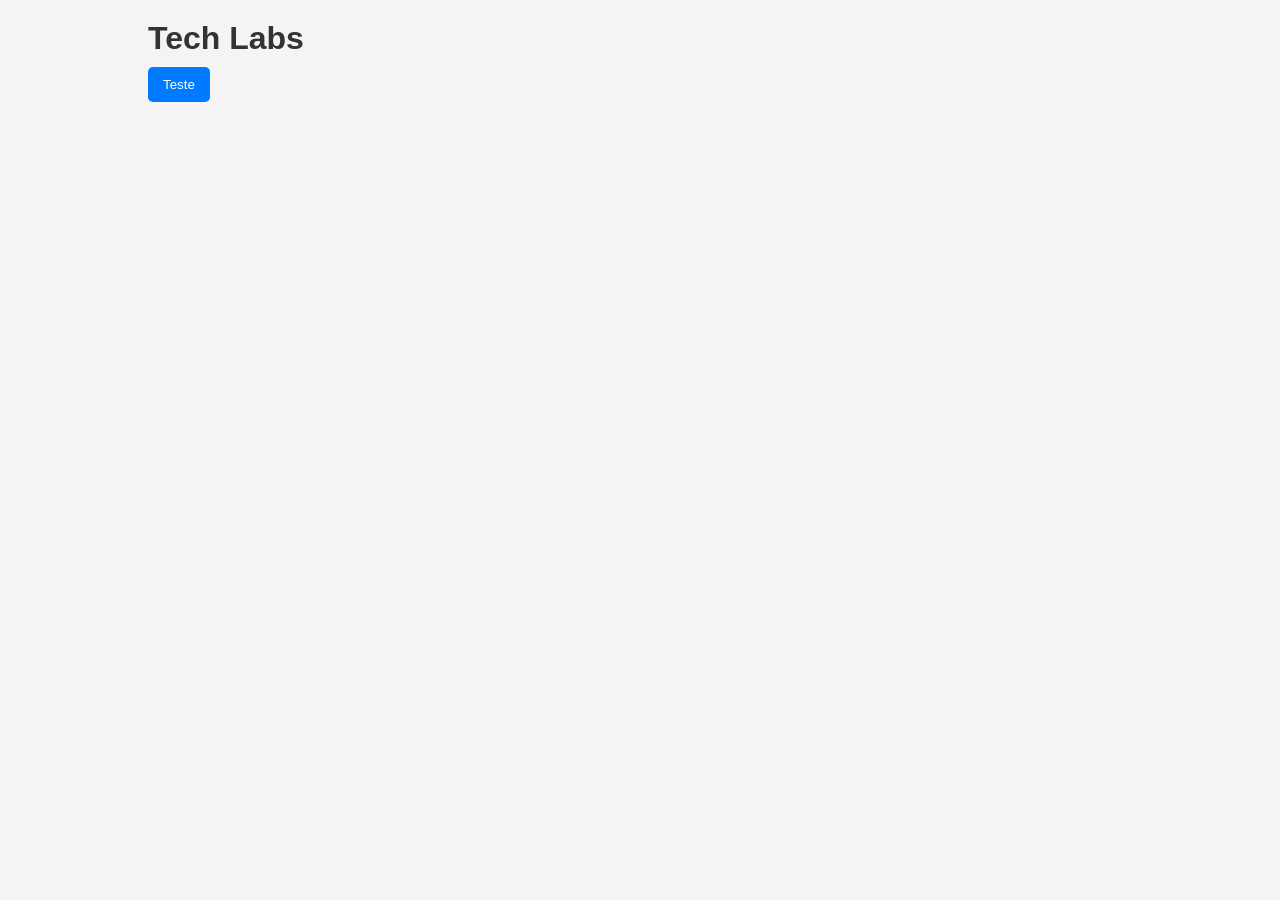
==== projeto/index.html @ 3fd00a88 "config: initial project structure" ====
<!DOCTYPE html>
<html lang="en">
<head>
    <meta charset="UTF-8">
    <meta name="viewport" content="width=device-width, initial-scale=1.0">
    <title>TechLabs</title>
    <link rel="stylesheet" href="style.css">
</head>
<body>

    <script src="script.js"></script>

    <div class="container">
        <h1>Tech Labs</h1>
        <button>Teste</button>

    </div>
    
</body>
</html>
---- projeto/style.css ----
/* Constantes de cores */
:root {
    --color-primary: #007BFF;
    --color-primary-dark: #0056b3;
    --color-background: #f4f4f4;
    --color-text: #333;
    --color-white: #ffffff;
    --color-border: #ccc;
}

* {
    margin: 0;
    padding: 0;
    box-sizing: border-box;
}

body {
    font-family: Arial, Helvetica, sans-serif;
    background-color: var(--color-background);
    color: var(--color-text);
}

.container {
    width: 80%;
    margin: auto;
    padding: 20px;
}

h1,
h2,
h3 {
    color: var(--color-text);
    margin-bottom: 10px;
}

button {
    background-color: var(--color-primary);
    color: var(--color-white);
    border: none;
    padding: 10px 15px;
    border-radius: 5px;
    cursor: pointer;
    transition: 0.3s;
}

button:hover {
    background-color: var(--color-primary-dark);
}

input,
textarea {
    width: 100%;
    padding: 10px;
    border: 1px solid var(--color-border);
    border-radius: 5px;
    margin-bottom: 10px;
}

.card {
    background-color: var(--color-white);
    padding: 20px;
    border-radius: 8px;
    box-shadow: 0 0 10px rgba(0, 0, 0, 0.1);
}
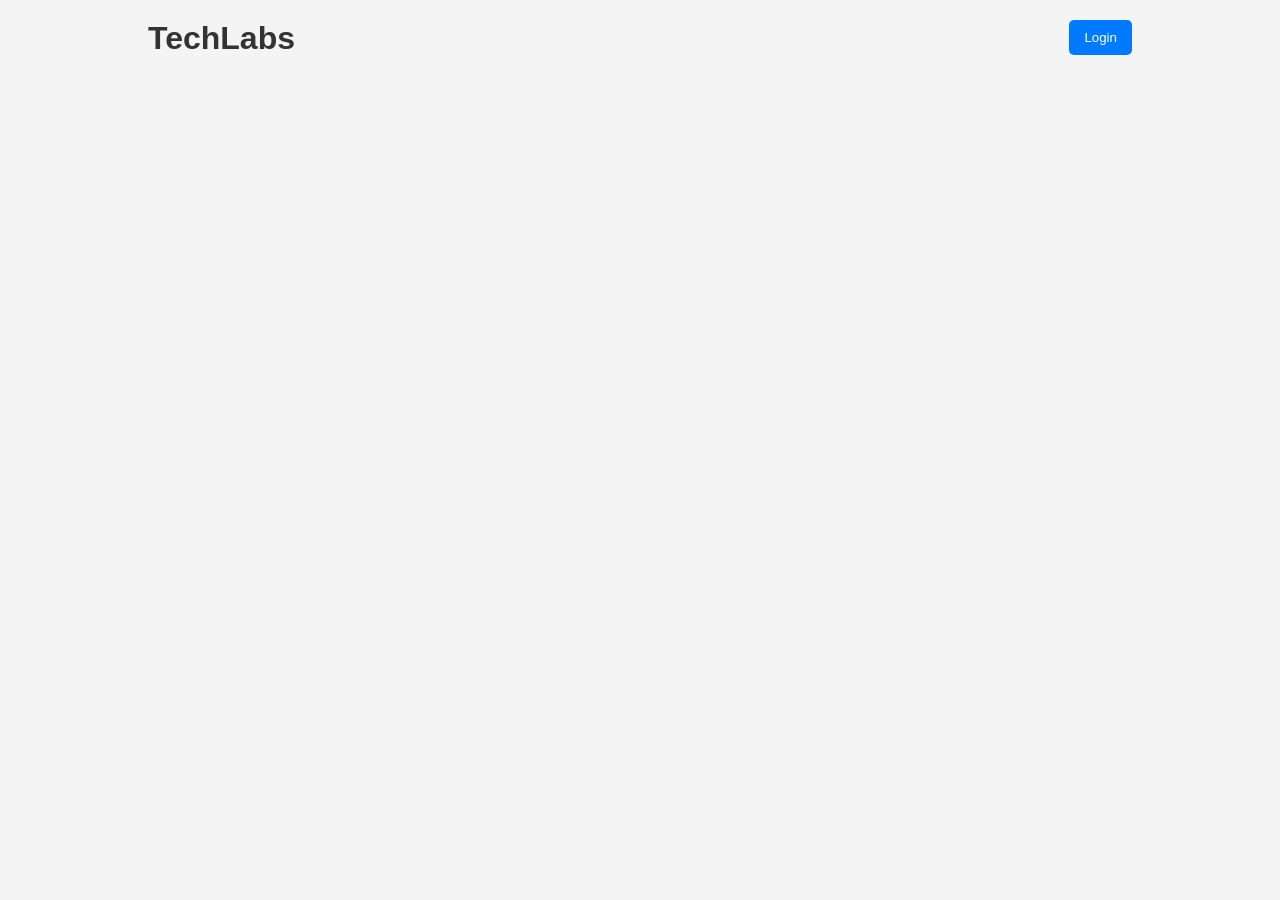
==== commit 467c61f6: "feat: add login screem" ====
--- a/projeto/index.html
+++ b/projeto/index.html
@@ -10,9 +10,9 @@
 
     <script src="script.js"></script>
 
-    <div class="container">
-        <h1>Tech Labs</h1>
-        <button>Teste</button>
+    <div class="header">
+        <h1>TechLabs</h1>
+        <a href="login.html"><button>Login</button></a>
 
     </div>
     
--- a/projeto/style.css
+++ b/projeto/style.css
@@ -20,11 +20,7 @@
     color: var(--color-text);
 }
 
-.container {
-    width: 80%;
-    margin: auto;
-    padding: 20px;
-}
+
 
 h1,
 h2,
@@ -56,9 +52,28 @@
     margin-bottom: 10px;
 }
 
-.card {
-    background-color: var(--color-white);
+.header {
+    display: flex;
+    flex-direction: row;
+    justify-content: space-between;
+    width: 80%;
+    margin: auto;
     padding: 20px;
-    border-radius: 8px;
-    box-shadow: 0 0 10px rgba(0, 0, 0, 0.1);
+}
+
+.body-login {
+    display: flex;
+    justify-content: center;
+    align-items: center;
+    height: 100vh;
+    background-color: #f4f4f4;
+}
+
+.login-container {
+    background: white;
+    padding: 30px;
+    width: 100%;
+    max-width: 35%;
+    border-radius: 10px;
+    box-shadow: 0 4px 8px rgba(167, 105, 105, 0.1);
 }
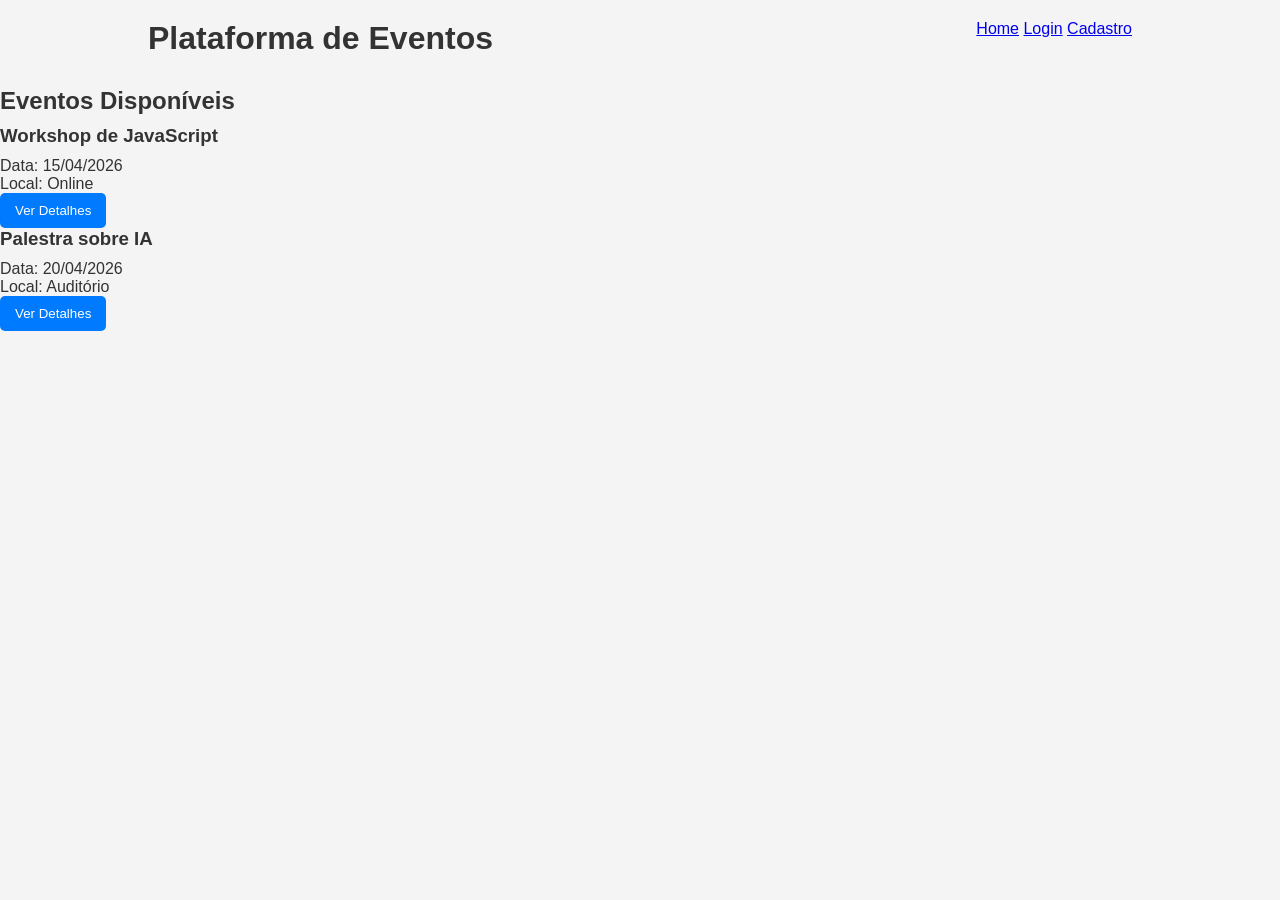
==== commit d93793ca: "feat: cadastro e login" ====
--- a/projeto/index.html
+++ b/projeto/index.html
@@ -1,20 +1,39 @@
 <!DOCTYPE html>
-<html lang="en">
+<html lang="pt-BR">
 <head>
     <meta charset="UTF-8">
     <meta name="viewport" content="width=device-width, initial-scale=1.0">
-    <title>TechLabs</title>
+    <title>Plataforma de Eventos - TechLabs</title>
     <link rel="stylesheet" href="style.css">
 </head>
 <body>
+    <div class="header">
+        <h1>Plataforma de Eventos</h1>
+        <nav>
+            <a href="index.html">Home</a>
+            <a href="login.html">Login</a>
+            <a href="cadastro.html">Cadastro</a>
+        </nav>
+    </div>
+
+    <div class="container">
+        <h2>Eventos Disponíveis</h2>
+        <div class="eventos">
+            <div class="evento">
+                <h3>Workshop de JavaScript</h3>
+                <p>Data: 15/04/2026</p>
+                <p>Local: Online</p>
+                <a href="evento.html?id=1"><button>Ver Detalhes</button></a>
+            </div>
+            <div class="evento">
+                <h3>Palestra sobre IA</h3>
+                <p>Data: 20/04/2026</p>
+                <p>Local: Auditório</p>
+                <a href="evento.html?id=2"><button>Ver Detalhes</button></a>
+            </div>
+        </div>
+    </div>
 
     <script src="script.js"></script>
-
-    <div class="header">
-        <h1>TechLabs</h1>
-        <a href="login.html"><button>Login</button></a>
-
-    </div>
-    
 </body>
 </html>
